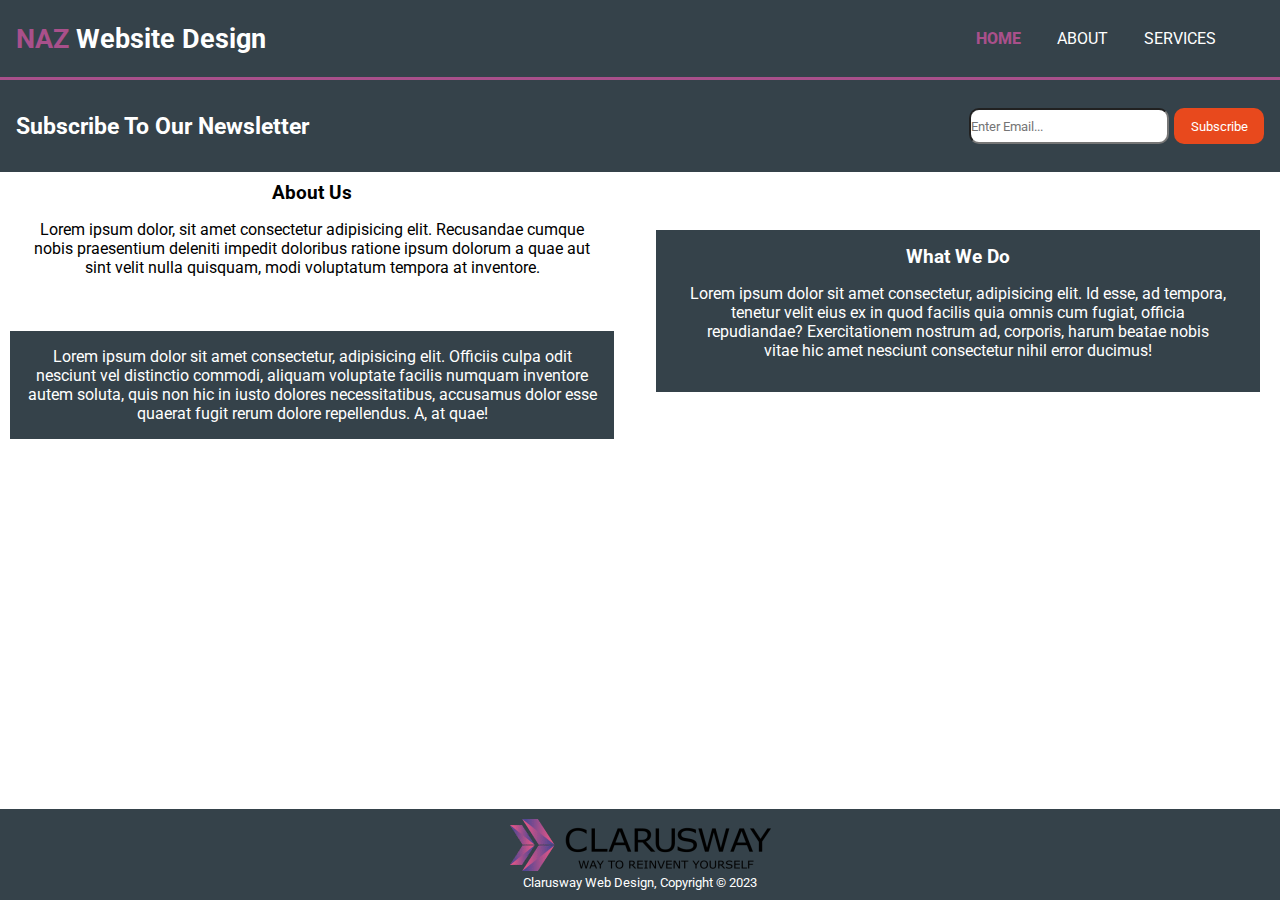
==== about.html @ bf27d6f0 "services" ====
<!DOCTYPE html>
<html lang="en">
  <head>
    <meta charset="UTF-8" />
    <meta http-equiv="X-UA-Compatible" content="IE=edge" />
    <meta name="viewport" content="width=device-width, initial-scale=1.0" />
    <link rel="preconnect" href="https://fonts.googleapis.com" />
    <link rel="preconnect" href="https://fonts.gstatic.com" crossorigin />
    <link
      href="https://fonts.googleapis.com/css2?family=Roboto:wght@400;500;700;900&display=swap"
      rel="stylesheet"
    />

    <link rel="stylesheet" href="style.css" />
    <title>Website Design</title>
  </head>
  <body>
    <header>
      <div class="logo">
        <h1>NAZ <span>Website Design</span></h1>
      </div>
      <div class="menu">
        <a class="active" href="index.html">HOME</a>
        <a href="about.html">ABOUT</a>
        <a href="services.html">SERVICES</a>
        <a href=""></a>
      </div>
    </header>

    <section class="subscribe">
      <div class="left">
        <h3>Subscribe to our newsletter</h3>
      </div>
      <div class="right">
        <input class="input" type="text" placeholder="Enter Email..." />
        <input class="button" type="submit" value="Subscribe" />
      </div>
    </section>

    <section class="about-left">
        <div>
            <h3>About Us</h3>
            <p>
            Lorem ipsum dolor, sit amet consectetur adipisicing elit. Recusandae cumque nobis praesentium deleniti impedit doloribus ratione ipsum dolorum a quae aut sint velit nulla quisquam, modi voluptatum tempora at inventore.
        </p><br><br>
        <p class="p-naz">
            Lorem ipsum dolor sit amet consectetur, adipisicing elit. Officiis culpa odit nesciunt vel distinctio commodi, aliquam voluptate facilis numquam inventore autem soluta, quis non hic in iusto dolores necessitatibus, accusamus dolor esse quaerat fugit rerum dolore repellendus. A, at quae!
        </p>
        </div>

        <div class="about-right">
            <h3>What We Do</h3>
            <p>
                Lorem ipsum dolor sit amet consectetur, adipisicing elit. Id esse, ad tempora, tenetur velit eius ex in quod facilis quia omnis cum fugiat, officia repudiandae? Exercitationem nostrum ad, corporis, harum beatae nobis vitae hic amet nesciunt consectetur nihil error ducimus!
            </p>
        </div>
    </section>

    <footer>
      <img src="./img/clarusway_logo.png" alt="" />
      <p>Clarusway Web Design, Copyright &copy; 2023</p>
    </footer>
  </body>
</html>
---- style.css ----
*{
    margin: 0;
    padding: 0;
    box-sizing: border-box;
    font-family:'Roboto', sans-serif;
}

body,html{
    width: 100%;
    height: 100%;
}



/* ====HOME==== */

header{
    position: sticky;
    top: 0;
    background-color: #35424a;
    height: 5rem;
    border-bottom: 3px solid #a9508b;
    display: flex;
    justify-content: space-between;
    align-items: center;
    padding: 0 1rem;
}

header .logo h1{
    font-size: 1.7rem;
    color: #a9508b;
    font-weight: bold;

}

header .logo h1 span{
    color: white;
}


header .menu a{
    text-decoration: none;
    font-size: 1rem;
    padding: 0 1rem;
    font-weight: 400;
    color: white;
}
header .menu a.active{
    color: #a9508b;
    font-weight: 800;

}

/* benr */

/* banner */
.banner{
    height: 360px;
    width: 100%;
    background-image: url("./img/showcase.jpg");
    background-size: cover;
    background-position: center;
    display: flex;
    justify-content: center;
    align-items: center;
    text-align: center;
    color: white;
}
.banner h2{
    font-size: 2.2rem;
    padding: 1rem;
}
.banner p{
    font-size: 1.1rem;
    display: flex;
    flex: wrap;
    
}
/* subscribe */
.subscribe{
    background-color: #35424A;
    height: 5.75rem;
    font-size: 1.25rem;
    display: flex;
    justify-content: space-between;
    align-items: center;
    padding: 0 1rem;
    color: white;
    text-transform: capitalize;
}
.subscribe .right .input{
    height: 2.2rem;
    width: 200px;
    border-radius: 10px;
}
.subscribe .right .button{
    height: 2.2rem;
    width: 90px;
    background-color:#e8491d;
    color: white;
    border-style:none;
    outline: none;
    border-radius: 10px;
}


.msg{
    display: flex;
    gap: 3rem;
    text-align: center;
    margin: 20px;
    padding: 20px;
    /* flex-wrap: wrap; */
    min-width: 300px
    
}

.msg img {
    width: 100px;
}

.msg p {
    text-align: center;
    flex-wrap: wrap;
}

/* ===ABOUT=== */

.about-left{
    margin: 10px;
    height: ;
    display: flex;
    justify-content: space-evenly;
    align-items: center;
    text-align: center;
    gap: 2rem;
}
.p-naz{
    background-color: #35424A;
    color: white;
}

.about-right{
    background-color: #35424A;
    color: white;
    margin: 10px;
    padding: 1rem;
}

.about-left p {
    padding: 1rem;
}

/* =====SERVICES==== */

.sww{
    padding: 2rem;
    display: flex;
    
}

.services-left{
    border: black;
    background-color: gainsboro;
}

footer{
    position: fixed;
    bottom: 0;
    width: 100%;
    background-color: #35424A;
    color: white;
    text-align: center;
    padding: 10px;
}

footer p{
    font-size: small;
}
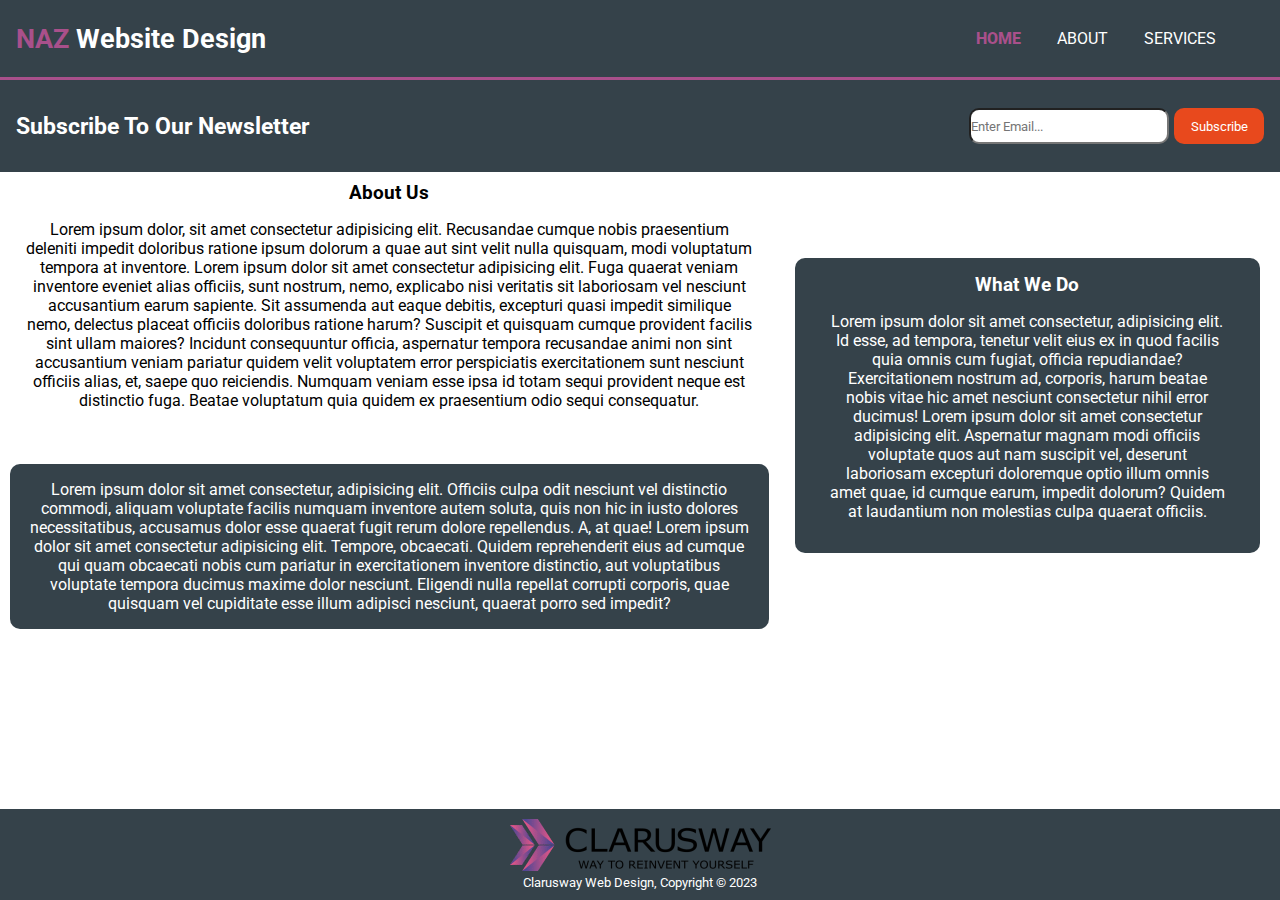
==== commit a3207e57: "finish" ====
--- a/about.html
+++ b/about.html
@@ -42,9 +42,11 @@
             <h3>About Us</h3>
             <p>
             Lorem ipsum dolor, sit amet consectetur adipisicing elit. Recusandae cumque nobis praesentium deleniti impedit doloribus ratione ipsum dolorum a quae aut sint velit nulla quisquam, modi voluptatum tempora at inventore.
+            Lorem ipsum dolor sit amet consectetur adipisicing elit. Fuga quaerat veniam inventore eveniet alias officiis, sunt nostrum, nemo, explicabo nisi veritatis sit laboriosam vel nesciunt accusantium earum sapiente. Sit assumenda aut eaque debitis, excepturi quasi impedit similique nemo, delectus placeat officiis doloribus ratione harum? Suscipit et quisquam cumque provident facilis sint ullam maiores? Incidunt consequuntur officia, aspernatur tempora recusandae animi non sint accusantium veniam pariatur quidem velit voluptatem error perspiciatis exercitationem sunt nesciunt officiis alias, et, saepe quo reiciendis. Numquam veniam esse ipsa id totam sequi provident neque est distinctio fuga. Beatae voluptatum quia quidem ex praesentium odio sequi consequatur.
         </p><br><br>
         <p class="p-naz">
             Lorem ipsum dolor sit amet consectetur, adipisicing elit. Officiis culpa odit nesciunt vel distinctio commodi, aliquam voluptate facilis numquam inventore autem soluta, quis non hic in iusto dolores necessitatibus, accusamus dolor esse quaerat fugit rerum dolore repellendus. A, at quae!
+            Lorem ipsum dolor sit amet consectetur adipisicing elit. Tempore, obcaecati. Quidem reprehenderit eius ad cumque qui quam obcaecati nobis cum pariatur in exercitationem inventore distinctio, aut voluptatibus voluptate tempora ducimus maxime dolor nesciunt. Eligendi nulla repellat corrupti corporis, quae quisquam vel cupiditate esse illum adipisci nesciunt, quaerat porro sed impedit?
         </p>
         </div>
 
@@ -52,6 +54,7 @@
             <h3>What We Do</h3>
             <p>
                 Lorem ipsum dolor sit amet consectetur, adipisicing elit. Id esse, ad tempora, tenetur velit eius ex in quod facilis quia omnis cum fugiat, officia repudiandae? Exercitationem nostrum ad, corporis, harum beatae nobis vitae hic amet nesciunt consectetur nihil error ducimus!
+                Lorem ipsum dolor sit amet consectetur adipisicing elit. Aspernatur magnam modi officiis voluptate quos aut nam suscipit vel, deserunt laboriosam excepturi doloremque optio illum omnis amet quae, id cumque earum, impedit dolorum? Quidem at laudantium non molestias culpa quaerat officiis.
             </p>
         </div>
     </section>
--- a/style.css
+++ b/style.css
@@ -128,12 +128,12 @@
 
 .about-left{
     margin: 10px;
-    height: ;
     display: flex;
     justify-content: space-evenly;
     align-items: center;
     text-align: center;
-    gap: 2rem;
+    gap: 1rem;
+    
 }
 .p-naz{
     background-color: #35424A;
@@ -145,24 +145,77 @@
     color: white;
     margin: 10px;
     padding: 1rem;
+    border-radius: 10px;
 }
 
 .about-left p {
     padding: 1rem;
+    border-radius: 10px;
 }
 
 /* =====SERVICES==== */
 
 .sww{
+    padding: 10px;
+    display: flex;
+    justify-content: space-between;
+    flex-wrap: wrap;
+}
+
+.services-left{
+    background-color: gainsboro;
+    border: 2px solid #a9508b;
     padding: 2rem;
-    display: flex;
-    
-}
-
-.services-left{
-    border: black;
-    background-color: gainsboro;
-}
+    margin: 0.4rem;
+    border-radius: 1rem;
+    box-shadow: rgba(0, 0, 0, 0.3) 0px 19px 38px, rgba(0, 0, 0, 0.22) 0px 15px 12px;
+}
+
+
+.form-right{
+    background-color: #35424A;
+    color: white;
+    padding: 2rem;
+    margin: 2rem;
+    height: 100%;
+    border-radius: 10px;
+    border:2px solid #e8491d;
+    box-shadow: rgba(0, 0, 0, 0.3) 0px 19px 38px, rgba(0, 0, 0, 0.22) 0px 15px 12px;
+}
+.form-right h3{
+    padding: 1rem 0;
+
+}
+
+.form-right input{
+    padding: 0.2rem;
+    border-radius: 5px;
+}
+
+.form-right textarea{
+    border-radius: 5px;
+}
+
+
+label{
+    display: block;
+
+}
+
+.form-right button{
+    padding: 5px ;
+    margin: 3px 0;
+    width: 100px;
+    background-color: #e8491d;
+    color: white;
+    border-radius: 10px;
+}
+.form-right button:hover{
+    opacity: 0.8;
+    font-size: medium;
+}
+
+/* ====FOOTER=== */
 
 footer{
     position: fixed;
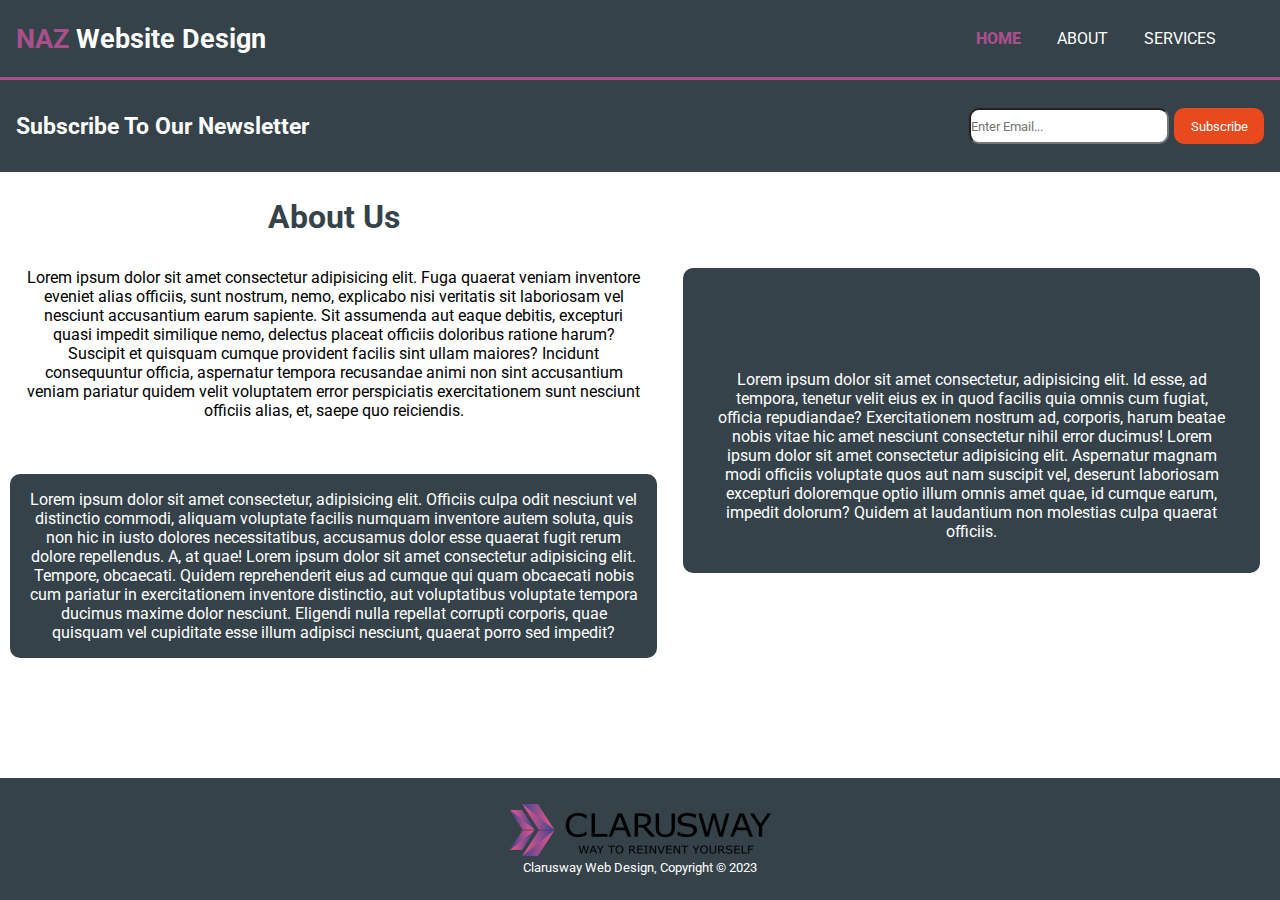
==== commit 268ed4d6: "abouth3" ====
--- a/about.html
+++ b/about.html
@@ -41,8 +41,7 @@
         <div>
             <h3>About Us</h3>
             <p>
-            Lorem ipsum dolor, sit amet consectetur adipisicing elit. Recusandae cumque nobis praesentium deleniti impedit doloribus ratione ipsum dolorum a quae aut sint velit nulla quisquam, modi voluptatum tempora at inventore.
-            Lorem ipsum dolor sit amet consectetur adipisicing elit. Fuga quaerat veniam inventore eveniet alias officiis, sunt nostrum, nemo, explicabo nisi veritatis sit laboriosam vel nesciunt accusantium earum sapiente. Sit assumenda aut eaque debitis, excepturi quasi impedit similique nemo, delectus placeat officiis doloribus ratione harum? Suscipit et quisquam cumque provident facilis sint ullam maiores? Incidunt consequuntur officia, aspernatur tempora recusandae animi non sint accusantium veniam pariatur quidem velit voluptatem error perspiciatis exercitationem sunt nesciunt officiis alias, et, saepe quo reiciendis. Numquam veniam esse ipsa id totam sequi provident neque est distinctio fuga. Beatae voluptatum quia quidem ex praesentium odio sequi consequatur.
+            Lorem ipsum dolor sit amet consectetur adipisicing elit. Fuga quaerat veniam inventore eveniet alias officiis, sunt nostrum, nemo, explicabo nisi veritatis sit laboriosam vel nesciunt accusantium earum sapiente. Sit assumenda aut eaque debitis, excepturi quasi impedit similique nemo, delectus placeat officiis doloribus ratione harum? Suscipit et quisquam cumque provident facilis sint ullam maiores? Incidunt consequuntur officia, aspernatur tempora recusandae animi non sint accusantium veniam pariatur quidem velit voluptatem error perspiciatis exercitationem sunt nesciunt officiis alias, et, saepe quo reiciendis.
         </p><br><br>
         <p class="p-naz">
             Lorem ipsum dolor sit amet consectetur, adipisicing elit. Officiis culpa odit nesciunt vel distinctio commodi, aliquam voluptate facilis numquam inventore autem soluta, quis non hic in iusto dolores necessitatibus, accusamus dolor esse quaerat fugit rerum dolore repellendus. A, at quae!
--- a/style.css
+++ b/style.css
@@ -51,9 +51,7 @@
 
 }
 
-/* benr */
-
-/* banner */
+/* ====banner==== */
 .banner{
     height: 360px;
     width: 100%;
@@ -76,7 +74,7 @@
     flex: wrap;
     
 }
-/* subscribe */
+/* ====subscribe==== */
 .subscribe{
     background-color: #35424A;
     height: 5.75rem;
@@ -102,7 +100,6 @@
     outline: none;
     border-radius: 10px;
 }
-
 
 .msg{
     display: flex;
@@ -125,7 +122,6 @@
 }
 
 /* ===ABOUT=== */
-
 .about-left{
     margin: 10px;
     display: flex;
@@ -152,9 +148,13 @@
     padding: 1rem;
     border-radius: 10px;
 }
+.about-left h3{
+    margin: 1rem;
+    font-size: 2rem;
+    color: #35424A;
+}
 
 /* =====SERVICES==== */
-
 .sww{
     padding: 10px;
     display: flex;
@@ -199,7 +199,6 @@
 
 label{
     display: block;
-
 }
 
 .form-right button{
@@ -216,7 +215,6 @@
 }
 
 /* ====FOOTER=== */
-
 footer{
     position: fixed;
     bottom: 0;
@@ -224,7 +222,7 @@
     background-color: #35424A;
     color: white;
     text-align: center;
-    padding: 10px;
+    padding: 25.3px;
 }
 
 footer p{
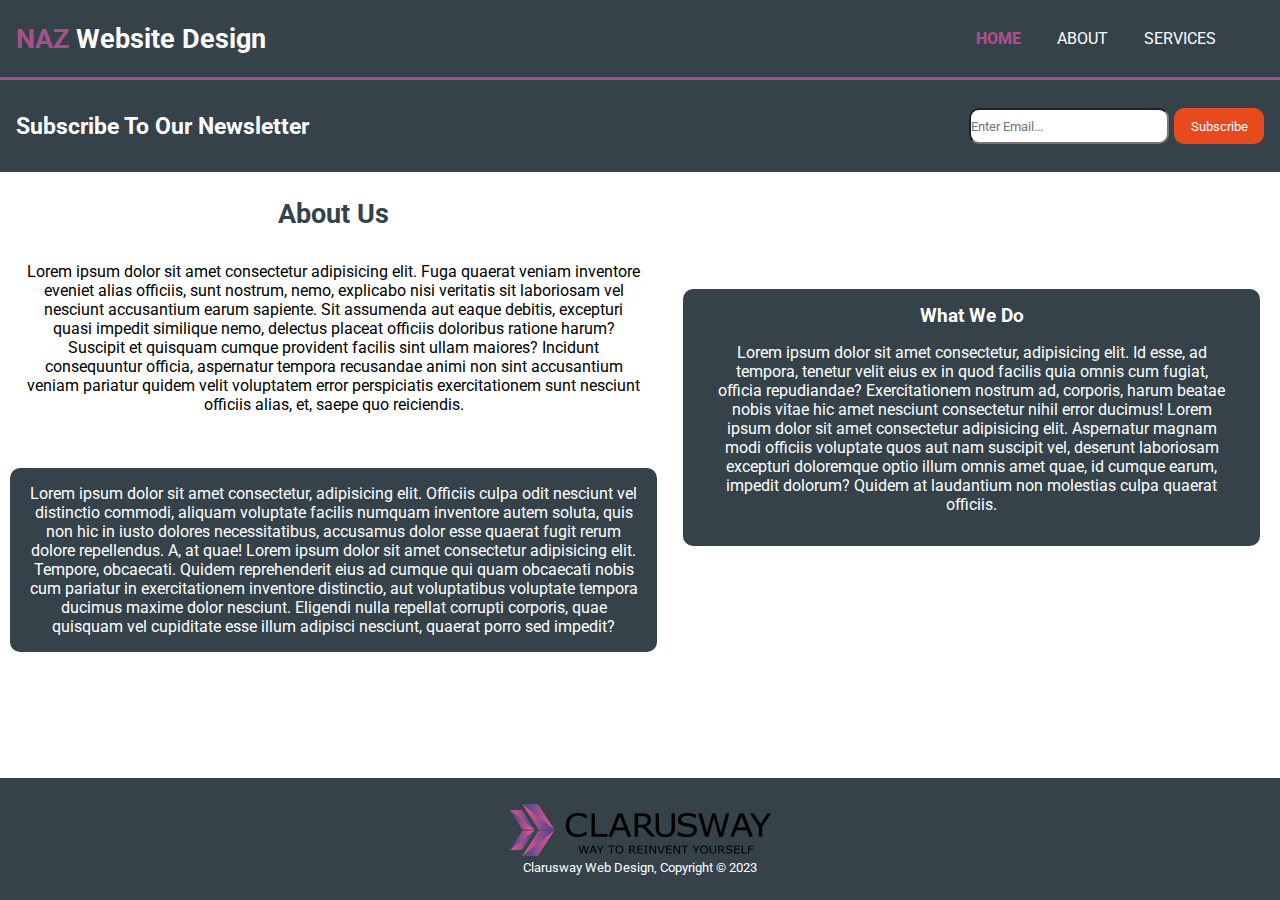
==== commit b922e376: "hhh" ====
--- a/about.html
+++ b/about.html
@@ -39,7 +39,7 @@
 
     <section class="about-left">
         <div>
-            <h3>About Us</h3>
+            <h3 class="h3-naz">About Us</h3>
             <p>
             Lorem ipsum dolor sit amet consectetur adipisicing elit. Fuga quaerat veniam inventore eveniet alias officiis, sunt nostrum, nemo, explicabo nisi veritatis sit laboriosam vel nesciunt accusantium earum sapiente. Sit assumenda aut eaque debitis, excepturi quasi impedit similique nemo, delectus placeat officiis doloribus ratione harum? Suscipit et quisquam cumque provident facilis sint ullam maiores? Incidunt consequuntur officia, aspernatur tempora recusandae animi non sint accusantium veniam pariatur quidem velit voluptatem error perspiciatis exercitationem sunt nesciunt officiis alias, et, saepe quo reiciendis.
         </p><br><br>
--- a/style.css
+++ b/style.css
@@ -148,9 +148,9 @@
     padding: 1rem;
     border-radius: 10px;
 }
-.about-left h3{
+.h3-naz{
     margin: 1rem;
-    font-size: 2rem;
+    font-size: 1.7rem;
     color: #35424A;
 }
 
